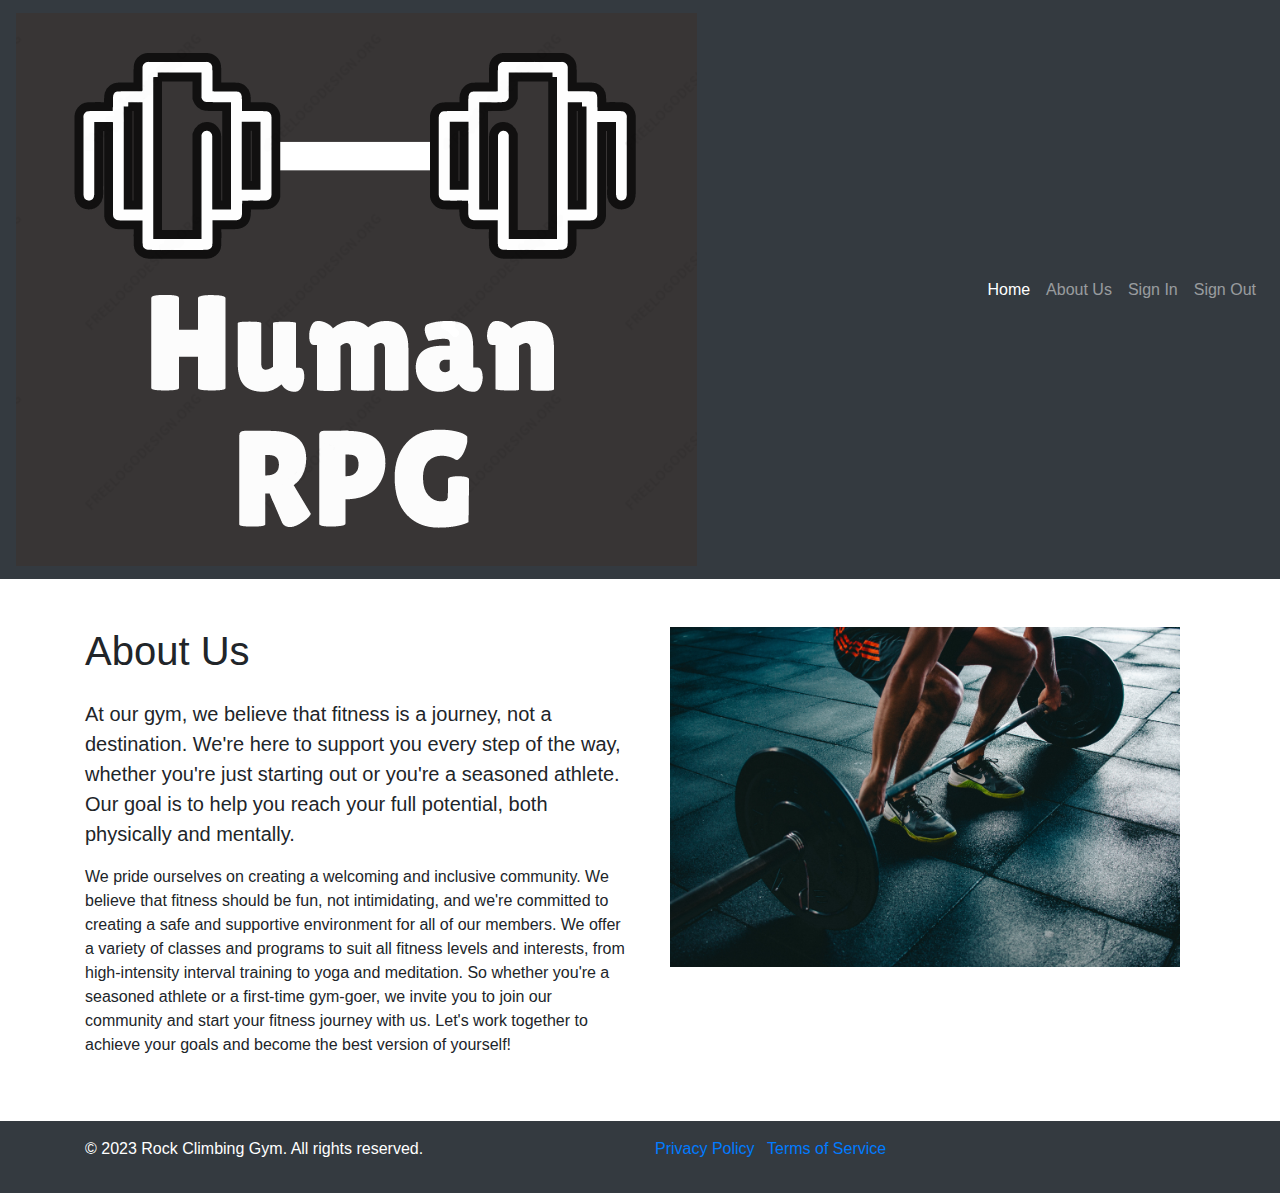
==== about.html @ 8c9e7699 "first commit" ====
<!DOCTYPE html>
<html lang="en">
<head>
  <meta charset="UTF-8">
  <meta name="viewport" content="width=device-width, initial-scale=1.0">
  <title>Rock Climbing Gym - About Us</title>
  <link rel="stylesheet" href="https://stackpath.bootstrapcdn.com/bootstrap/4.5.2/css/bootstrap.min.css">
</head>
<body>
  <!-- Navbar -->
  <nav class="navbar navbar-expand-lg navbar-dark bg-dark">
    <a class="navbar-brand logo" href="index.html"><img class="logo"src="/assets/gymlogo.png" alt="human rpg logo"></a>
    <button class="navbar-toggler" type="button" data-toggle="collapse" data-target="#navbarNav" aria-controls="navbarNav" aria-expanded="false" aria-label="Toggle navigation">
      <span class="navbar-toggler-icon"></span>
    </button>
    <div class="collapse navbar-collapse" id="navbarNav">
      <ul class="navbar-nav ml-auto">
        <li class="nav-item active">
          <a class="nav-link" href="index.html">Home</a>
        </li>
        <li class="nav-item">
          <a class="nav-link" href="about.html">About Us</a>
        </li>
        <li class="nav-item">
          <a class="nav-link" href="signin.html">Sign In</a>
        </li>
        </li>
        <li class="nav-item">
          <a class="nav-link" href="signout.html">Sign Out</a>
        </li>
      </ul>
    </div>
  </nav>

  <!-- About section -->
<section class="container my-5">
  <div class="row">
    <div class="col-md-6">
      <h1 class="mb-4">About Us</h1>
      <p class="lead">At our gym, we believe that fitness is a journey, not a destination. We're here to support you every step of the way, whether you're just starting out or you're a seasoned athlete. Our goal is to help you reach your full potential, both physically and mentally.</p>
      <p>We pride ourselves on creating a welcoming and inclusive community. We believe that fitness should be fun, not intimidating, and we're committed to creating a safe and supportive environment for all of our members. We offer a variety of classes and programs to suit all fitness levels and interests, from high-intensity interval training to yoga and meditation.
        So whether you're a seasoned athlete or a first-time gym-goer, we invite you to join our community and start your fitness journey with us. Let's work together to achieve your goals and become the best version of yourself!
    </div>
    <div class="col-md-6">
      <img class="container w-full" src="/assets/pexels-victor-freitas-841130.jpg" alt="">
    </div>
  </div>
</section>
    

  <!-- Footer -->
  <footer class="bg-dark text-white py-3">
    <div class="container">
      <div class="row">
        <div class="col-md-6">
          <p>&copy; 2023 Rock Climbing Gym. All rights reserved.</p>
        </div>
        <div class="col-md-6">
          <ul class="list-inline">
            <li class="list-inline-item"><a href="#">Privacy Policy</a></li>
            <li class="list-inline-item"><a href="#">Terms of Service</a></li>
          </ul>
        </div>
      </div>
    </div>
  </footer>

  <script src="https://code.jquery.com/jquery-3.5.1.slim.min.js"></script>
  <script src="https://cdn.jsdelivr.net/npm/@popperjs/core@2.9.3/dist/umd/popper.min.js"
    integrity="sha384-e2WlXO+UJwhKjZPbH8GJw+1vLz6UeY6Y7z
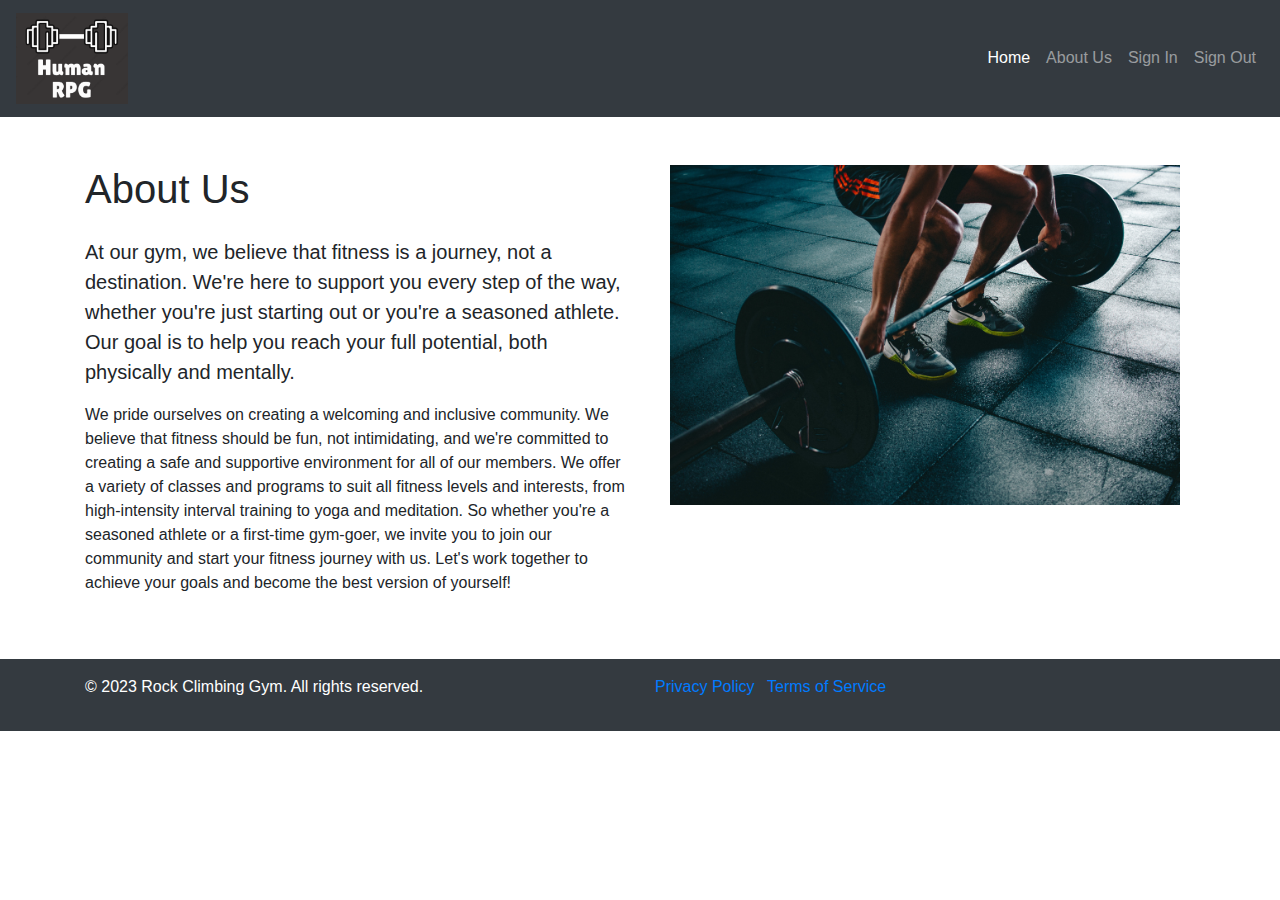
==== commit b8721547: "'fixed titles'" ====
--- a/about.html
+++ b/about.html
@@ -3,8 +3,9 @@
 <head>
   <meta charset="UTF-8">
   <meta name="viewport" content="width=device-width, initial-scale=1.0">
-  <title>Rock Climbing Gym - About Us</title>
+  <title>Human RPG - About Us</title>
   <link rel="stylesheet" href="https://stackpath.bootstrapcdn.com/bootstrap/4.5.2/css/bootstrap.min.css">
+  <link rel="stylesheet" href="styles.css">
 </head>
 <body>
   <!-- Navbar -->
@@ -42,7 +43,7 @@
         So whether you're a seasoned athlete or a first-time gym-goer, we invite you to join our community and start your fitness journey with us. Let's work together to achieve your goals and become the best version of yourself!
     </div>
     <div class="col-md-6">
-      <img class="container w-full" src="/assets/pexels-victor-freitas-841130.jpg" alt="">
+      <img class="container w-full" src="assets/pexels-victor-freitas-841130.jpg" alt="">
     </div>
   </div>
 </section>
--- a/styles.css
+++ b/styles.css
@@ -0,0 +1,17 @@
+.workout{
+    width: 60%;
+    
+    /* filter: drop-shadow(10px 10px 10px black) */
+}
+.hero{
+    background-color: black;
+    /* background: linear-gradient(to right, blue, black) */
+}
+.gym-img{
+    background-color: #555;
+    box-shadow: 0 0 5px 10px black;
+    width: 40rem;
+}
+.logo{
+    width: 7rem;
+}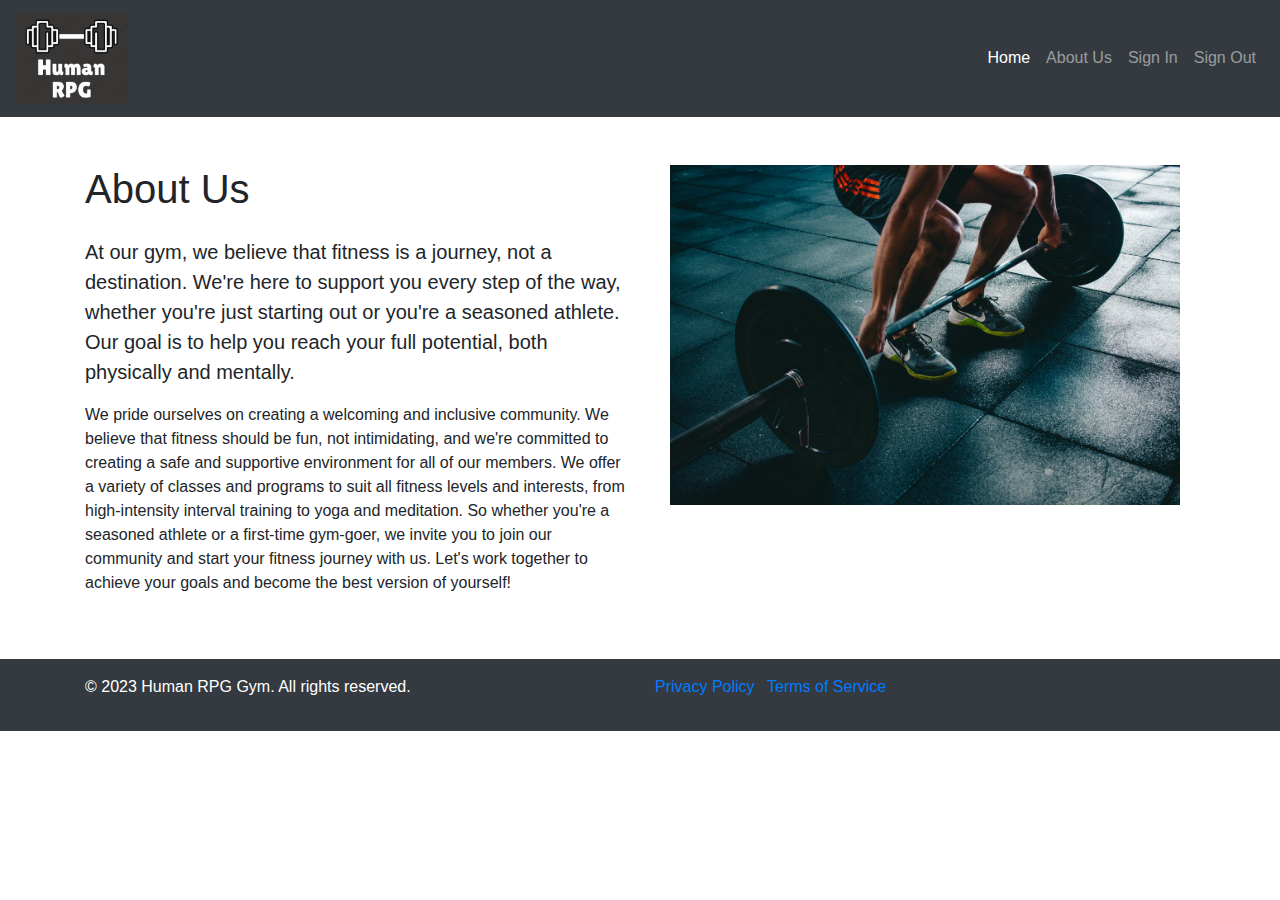
==== commit 7a6ca0d8: "'fixed footer'" ====
--- a/about.html
+++ b/about.html
@@ -54,7 +54,7 @@
     <div class="container">
       <div class="row">
         <div class="col-md-6">
-          <p>&copy; 2023 Rock Climbing Gym. All rights reserved.</p>
+          <p>&copy; 2023 Human RPG Gym. All rights reserved.</p>
         </div>
         <div class="col-md-6">
           <ul class="list-inline">
